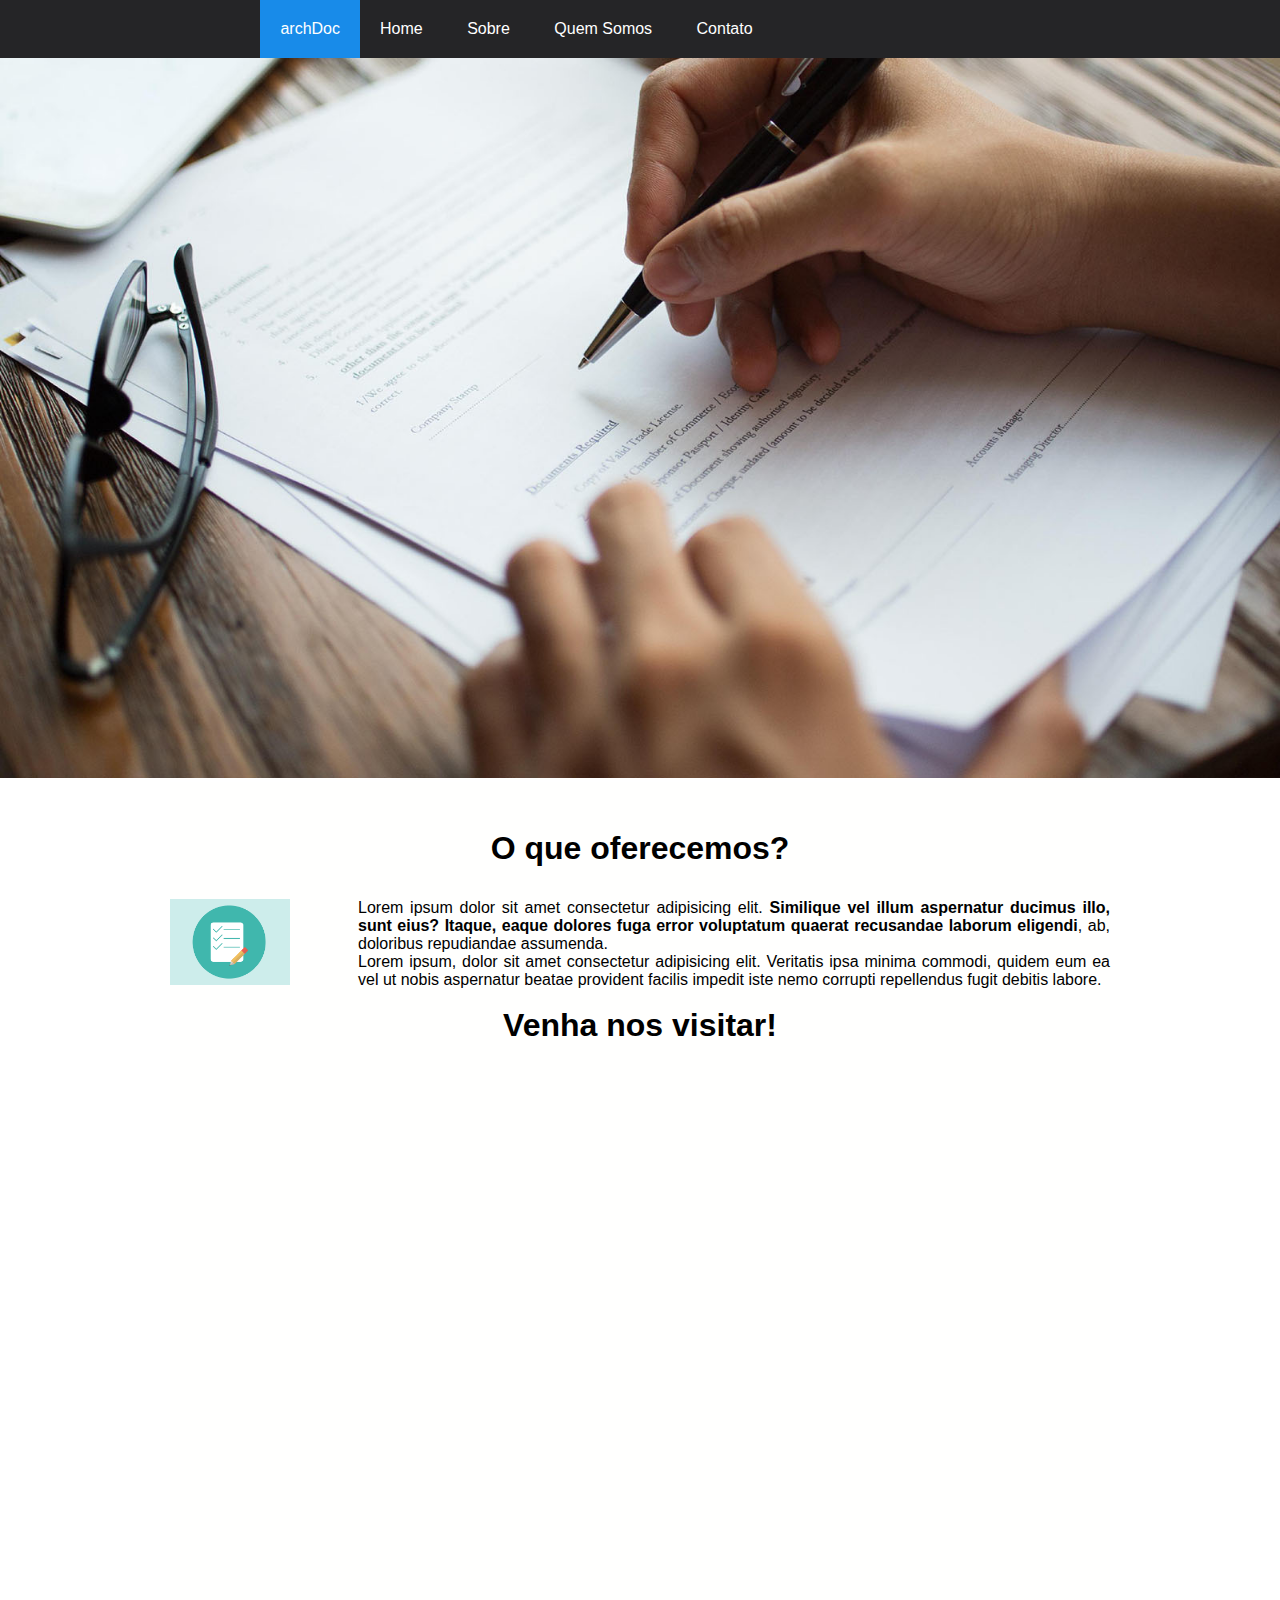
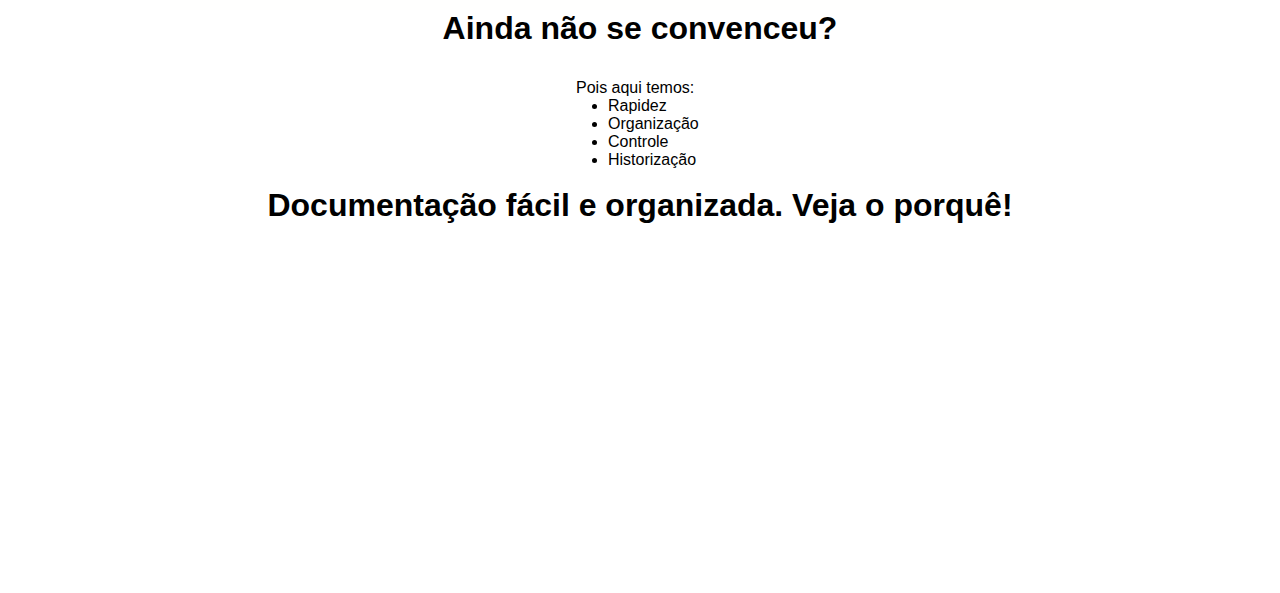
==== index.html @ 05c973b8 "tudo" ====
<!DOCTYPE html>
<html lang="pt-br">

<head>
    <meta charset="UTF-8">
    <meta http-equiv="X-UA-Compatible" content="IE=edge">
    <meta name="viewport" content="width=device-width, initial-scale=1.0">
    <title>Aula de Dev WEB</title>
    <link rel="stylesheet" href="style.css">
</head>

<body>
    <header>
    <div id="mainNavBar">

        <nav id="menu-h">
            <ul>
                <li><a href="#">Home</a></li>
    
                <li><a href="#">Sobre</a></li>
                
                <li><a href="#">Quem Somos</a></li>
                
                <li><a href="#">Contato</a></li>
                
                <li id="opa"><a href="#">archDoc</a></li>
            </ul>
        </nav>
    </div>
    </header>

    <img class="banner" src="imgs/fundo.jpg">

    <section class="principal">

        <h2 class="titulo-principal">O que oferecemos?</h2>
        <img id="opa" src="imgs/docod.jpeg">
        <div id="texto-info">
            <p>Lorem ipsum dolor sit amet consectetur adipisicing elit. <strong>Similique vel illum aspernatur ducimus illo, sunt eius? Itaque, eaque dolores fuga error voluptatum quaerat recusandae laborum eligendi</strong>, ab, doloribus repudiandae assumenda.</p>
            <p>Lorem ipsum, dolor sit amet consectetur adipisicing elit. Veritatis ipsa minima commodi, quidem eum ea vel ut nobis aspernatur beatae provident facilis impedit iste nemo corrupti repellendus fugit debitis labore.</p>
        </div>

        <br>

        <h2 class="titulo-local">Venha nos visitar!</h2>
        <div class="Local">
            <iframe src="https://www.google.com/maps/embed?pb=!1m18!1m12!1m3!1d228.98917925167333!2d-46.5840024507829!3d-23.322039628100427!2m3!1f0!2f0!3f0!3m2!1i1024!2i768!4f13.1!3m3!1m2!1s0x94ceede7e1a250b9%3A0x6ccdeac9191f3ee0!2sEspa%C3%A7o%20Marchini!5e0!3m2!1spt-BR!2sbr!4v1662162763450!5m2!1spt-BR!2sbr" width="600" height="450" style="border:0;" allowfullscreen="" loading="lazy" referrerpolicy="no-referrer-when-downgrade"></iframe>
        </div>

    </section class="subPrincipal">
        <h2 class="titulo-subPrincipal">Ainda não se convenceu?</h2>
        <div id="texto-adjacente">
            <p>Pois aqui temos:</p>
            <nav class="lista">
                <ul class="lista-itens">
                    <li>Rapidez</li>
        
                    <li>Organização</li>
                    
                    <li>Controle</li>
                    
                    <li>Historização</li>
                </ul>
            </nav>
        </div>

        <br>

        <h2 class="titulo-video">Documentação fácil e organizada. Veja o porquê!</h2>

        <div class="video">
            <iframe width="560" height="315" src="https://www.youtube.com/embed/R0KMHSCRTPY" title="YouTube video player" frameborder="0" allow="accelerometer; autoplay; clipboard-write; encrypted-media; gyroscope; picture-in-picture" allowfullscreen></iframe>
        </div>

        <br>
</body>

</html>
---- style.css ----
* {
    margin: 0 auto;
    padding: 0;
    box-sizing: border-box;
    font-family: 'Open Sans', sans-serif;
}

#menu-h{
    background-color: rgb(37, 37, 39);
}

.banner{
    width: 100%;
    height: 100%;
    margin: 0 auto;
    padding: 0;
}

#menu-h ul {
    max-width: 800px;
    list-style: none;
    padding: 0;
}

#menu-h ul li {
    display: inline;
}

#menu-h ul li a {
    color: #FFF;
    padding: 20px;
    display: inline-block;
    text-decoration: none;
    transition: .4s;
}

#menu-h ul li a:hover {
    background-color: rgb(24, 139, 233);
}

#menu-h ul li:last-child a {
    float: right;
    background-color: rgb(24, 139, 233);
}

.titulo-principal{
    text-align: center;
    font-size: 2em;
    margin: 0 0 1em;
    clear: left;
}

.titulo-local{
    text-align: center;
    font-size: 2em;
    margin: 0 0 1em;
    clear: left;
}

.principal{
    width: 940px;
    margin: 0 auto;
    padding: 3em 0;
    background-color: #FFFFFE;
    text-align: justify;
}


#opa{
    width: 120px;
    float: left;
}

#texto-info{
    padding-inline-start: 20%;
}

#lema{
    text-align: center;
}

.Local{
    margin: 0 0 2em;
    text-align: center;
}


.titulo-subPrincipal{
    text-align: center;
    font-size: 2em;
    margin: 0 0 1em;
    clear: left;
}

.titulo-video{
    text-align: center;
    font-size: 2em;
    margin: 0 0 1em;
    clear: left;
}

.subPrincipal{
    width: 940px;
    margin: 0 auto;
    padding: 3em 0;
    background-color: #FFFFFE;
    text-align: justify;
}

#texto-adjacente{
    padding-inline-start: 20%;
    text-align: left;
    padding-left: 45%;
}

.lista{
    width: 640px;
    margin: 0 auto;
}

#lista-itens{
    width: 50%;
    display: inline-block;
    vertical-align: top;
}

.video{
    text-align: center;
}
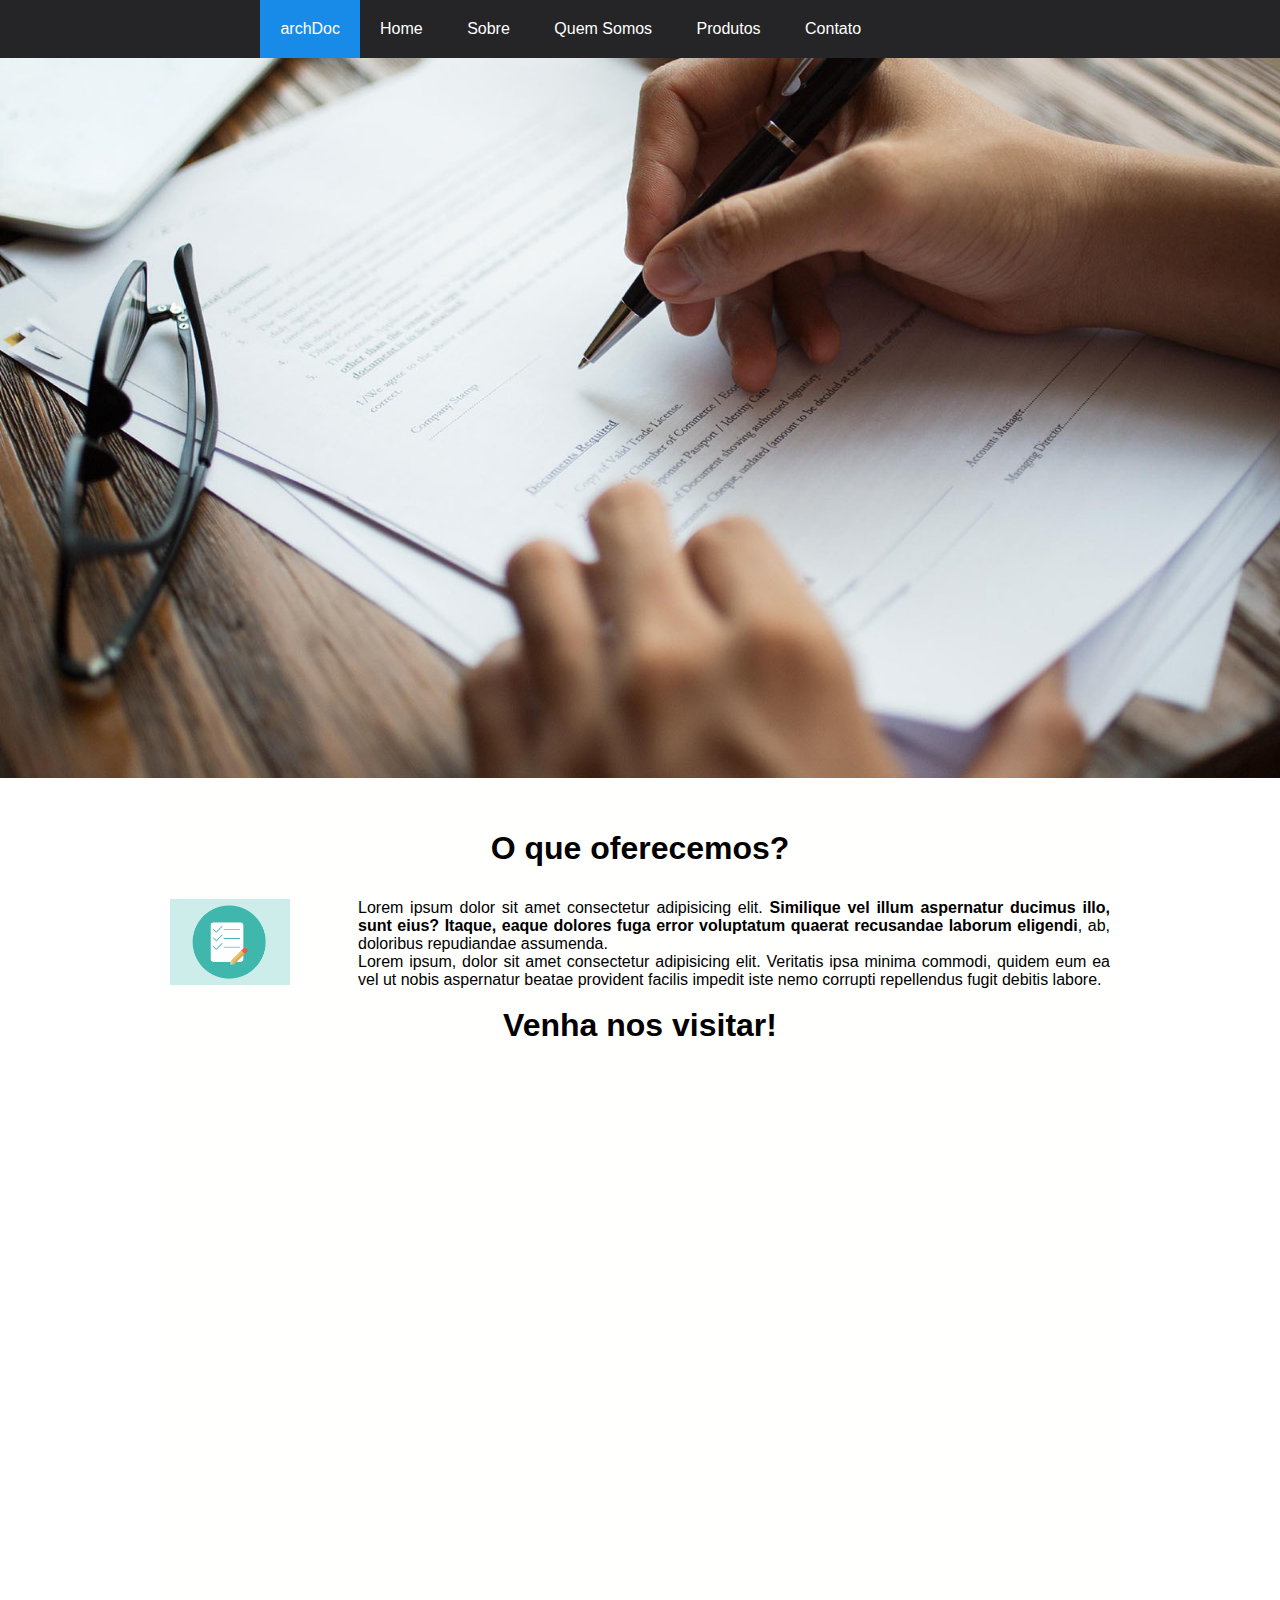
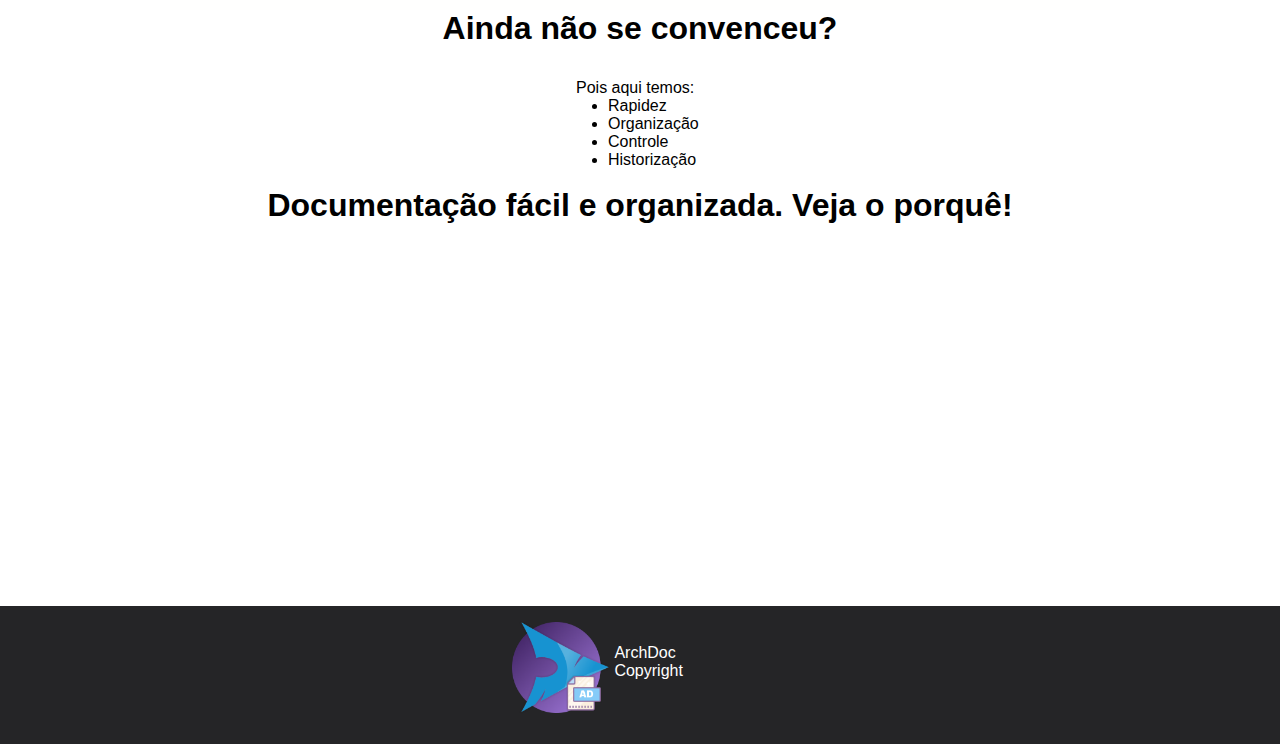
==== commit 21641b36: "atividade dia 30 do 9" ====
--- a/index.html
+++ b/index.html
@@ -20,6 +20,8 @@
                 <li><a href="#">Sobre</a></li>
                 
                 <li><a href="#">Quem Somos</a></li>
+
+                <li><a href="produtos.html">Produtos</a></li>
                 
                 <li><a href="#">Contato</a></li>
                 
@@ -27,6 +29,7 @@
             </ul>
         </nav>
     </div>
+    
     </header>
 
     <img class="banner" src="imgs/fundo.jpg">
@@ -73,6 +76,11 @@
         </div>
 
         <br>
+
+        <div class="footer">
+            <figure><img src="imgs/Group 4.png" alt="logo rodapé"></figure>
+            <p>ArchDoc<br> Copyright </p>
+        </div>
 </body>
 
 </html>--- a/style.css
+++ b/style.css
@@ -126,4 +126,63 @@
 
 .video{
     text-align: center;
+}
+
+.footer {
+    padding-bottom: 5%;
+    margin-top: 1%;
+    left: 0;
+    bottom: 0;
+    width: 100%;
+    background-color: rgb(37, 37, 39);
+    color: white;
+}
+
+.footer img{
+    width: 100px;
+    height: 110px;
+    position: absolute;
+    margin-left: 40%;
+    padding-top: 1%;
+}
+
+.footer p{
+    position: relative;
+    padding-left: 48%;
+    padding-top: 3%;
+}
+
+.Produtos{
+    width: 90%;
+    margin: 20px 50px 0px;
+    text-align: center;
+    padding: 0px 0px 0px;
+}
+
+.Produtos li{
+    width: 250px;
+    height: 250px;
+    border: 10px solid; /* As 4 bordas sólidas com 25px de espessura */
+    border-radius: 20px 0px 20px 0px;
+    border-color:rgb(27, 27, 143); /* cores: topo, direita, inferior, esquerda */
+
+    margin-inline: 5%;
+
+    text-align: center;
+
+    display: inline-block;
+    transition: .4s;
+}
+
+.Produtos li img{
+    width: 100px;
+    height: 100px;
+
+    padding-top: 5%;
+
+    vertical-align: top;
+}
+
+.Produtos li:hover{
+    border-color: darkred;
 }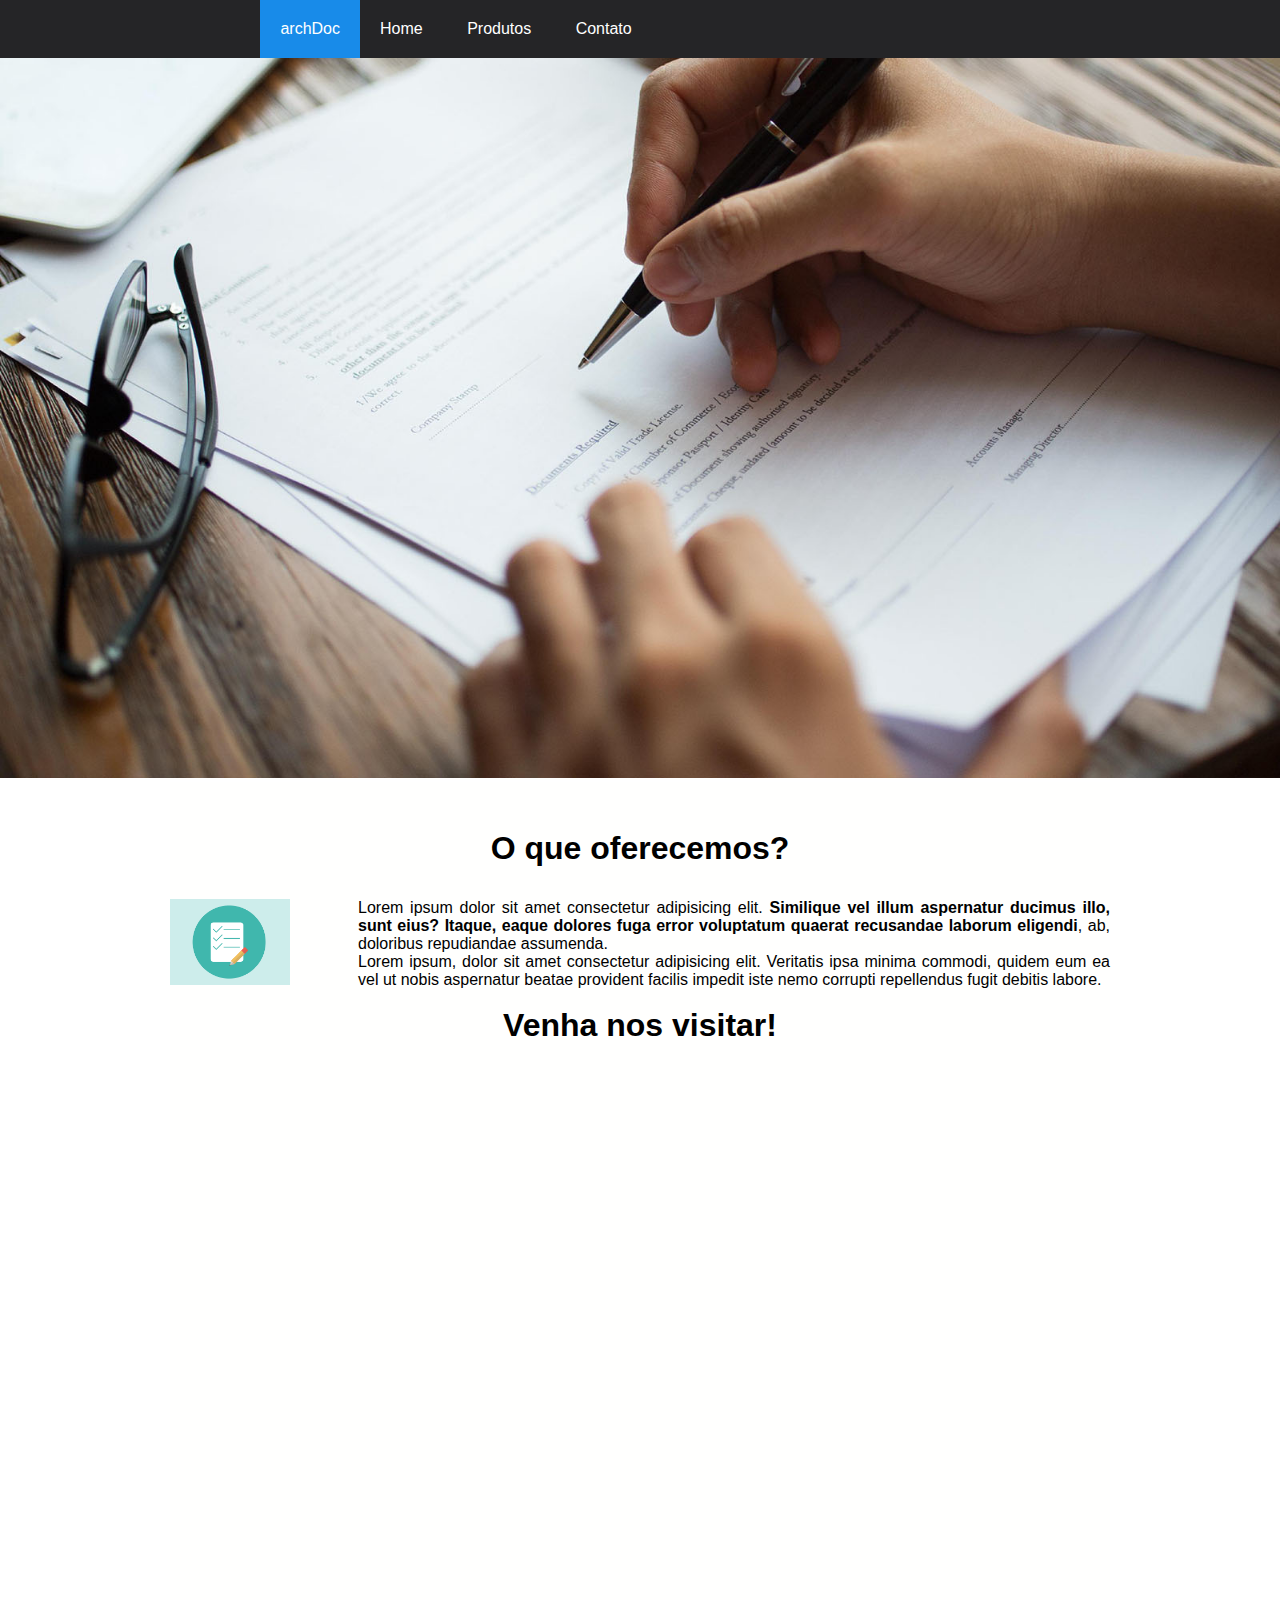
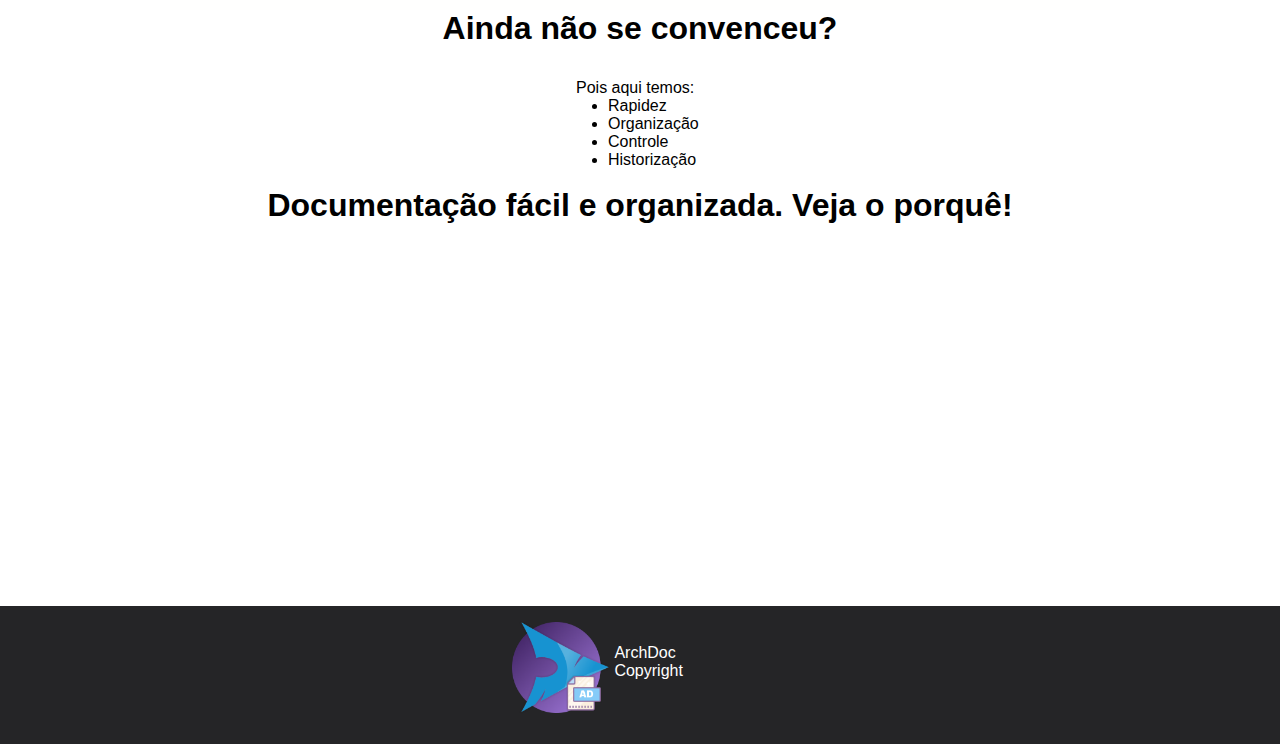
==== commit 14c3fab5: "boniteza" ====
--- a/index.html
+++ b/index.html
@@ -2,7 +2,7 @@
 <html lang="pt-br">
 
 <head>
-    <meta charset="UTF-8">
+    <meta charset="UTF-8">  
     <meta http-equiv="X-UA-Compatible" content="IE=edge">
     <meta name="viewport" content="width=device-width, initial-scale=1.0">
     <title>Aula de Dev WEB</title>
@@ -16,14 +16,10 @@
         <nav id="menu-h">
             <ul>
                 <li><a href="#">Home</a></li>
-    
-                <li><a href="#">Sobre</a></li>
-                
-                <li><a href="#">Quem Somos</a></li>
 
                 <li><a href="produtos.html">Produtos</a></li>
                 
-                <li><a href="#">Contato</a></li>
+                <li><a href="contato.html">Contato</a></li>
                 
                 <li id="opa"><a href="#">archDoc</a></li>
             </ul>
